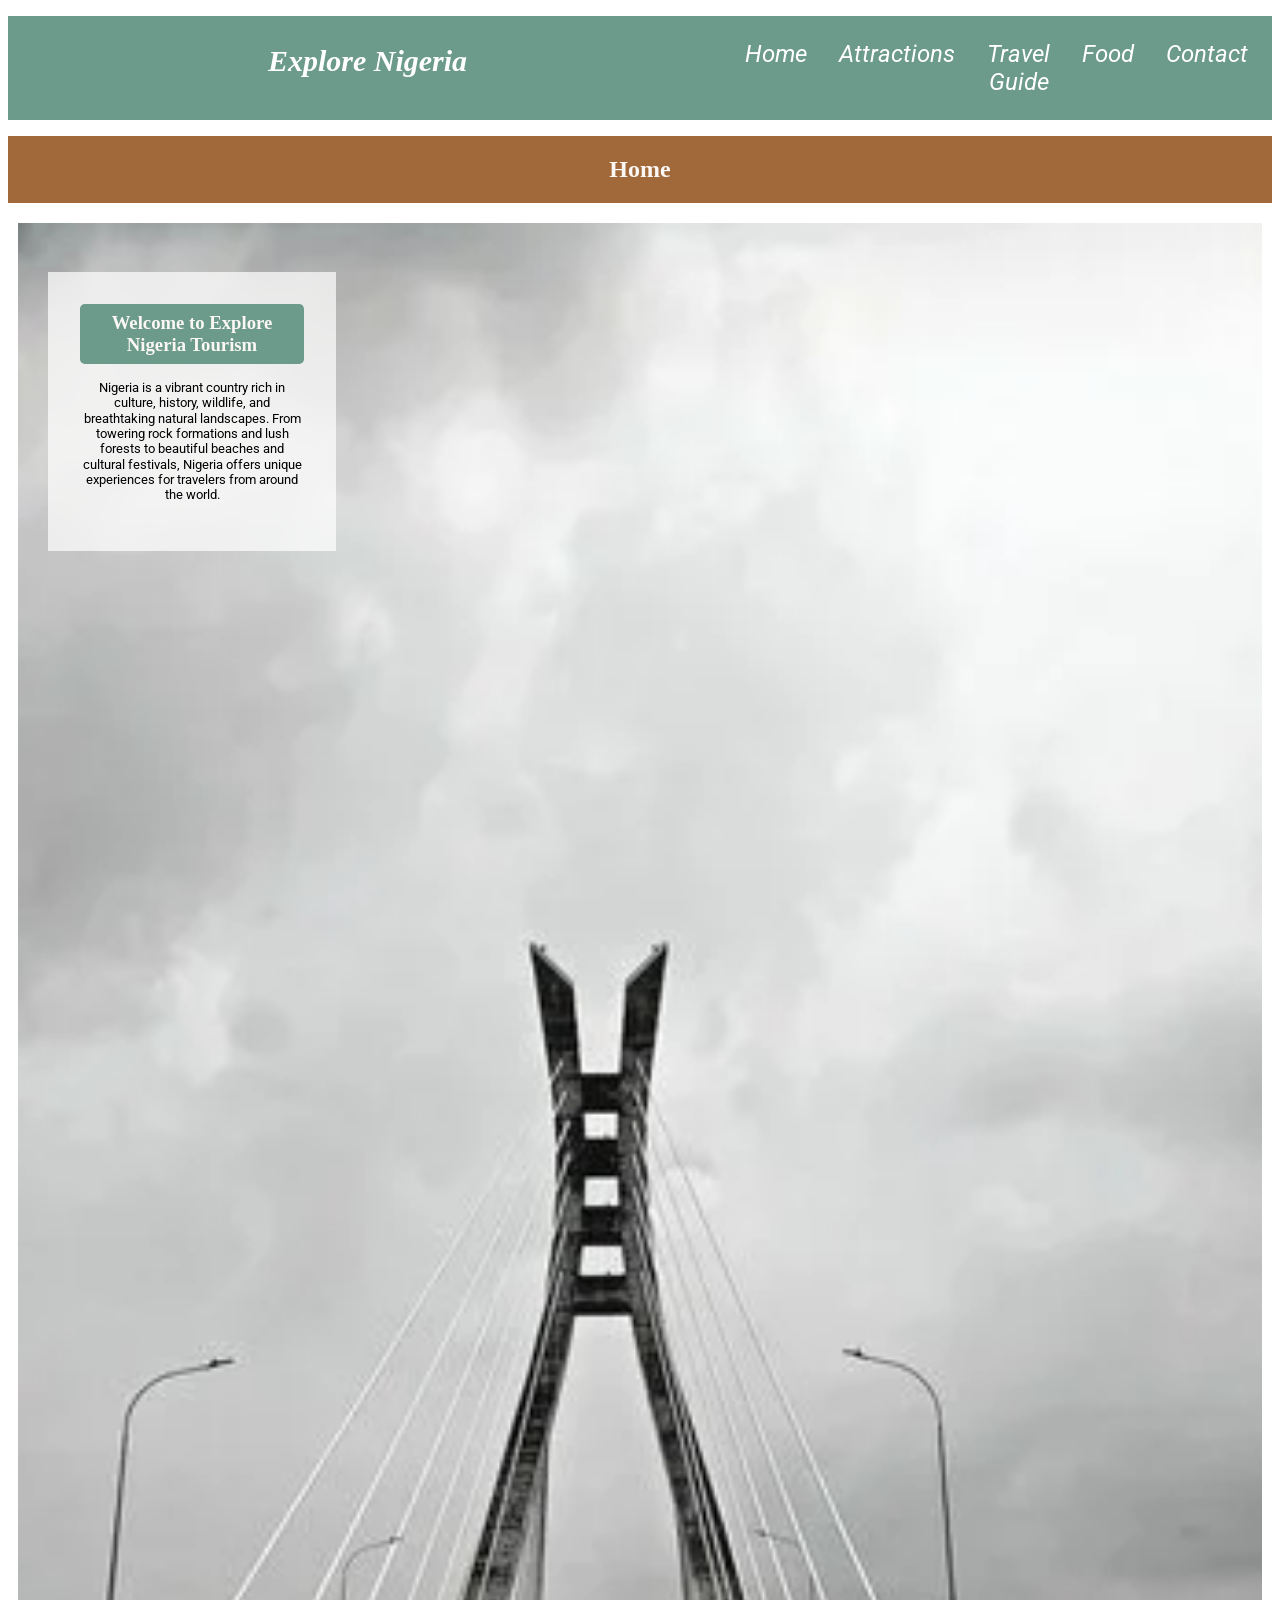
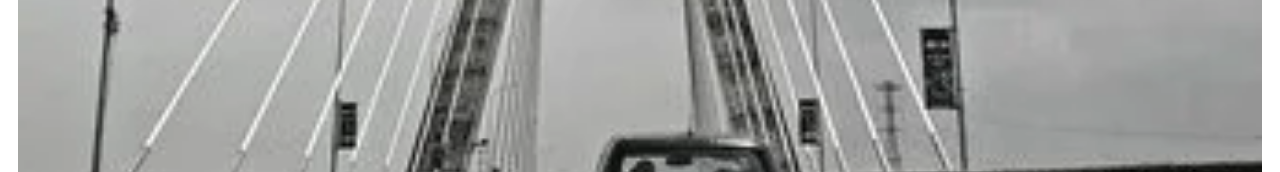
==== project/index.html @ aa7017d0 "project" ====
<!DOCTYPE html>
<html lang="en">
<head>
    <meta charset="UTF-8">
    <meta name="viewport" content="width=device-width, initial-scale=1.0">
    <meta name="description" content="WDD 131 - Dynamic Web Fundamentals, created my Henry Arinze Ohia on the 6th of May. I am developing and improving my web design skills.">
    <meta name="author" content="Henry Arinze Ohia">

    <title>Explore Nigeria</title>

    <link rel="stylesheet" href="styles/explore-nigeria.css">
    <link rel="stylesheet" href="styles/explore-nigeria-large.css">

    <link rel="preconnect" href="https://fonts.googleapis.com">
    <link rel="preconnect" href="https://fonts.gstatic.com" crossorigin>
    <link href="https://fonts.googleapis.com/css2?family=Montserrat:ital,wght@0,100..900;1,100..900&family=Roboto:ital@0;1&display=swap" rel="stylesheet">

    <script src="scripts/explore-nigeria.js" defer></script>
</head>
<body>
    <header>
        <h1 id="course-title">Explore Nigeria</h1>
        <button type="button" id="menu" aria-label="button"></button>
        <nav>
            <ul class="navigation">
                <li><a href="index.html">Home</a></li>
                <li><a href="attractions.html">Attractions</a></li>
                <li><a href="travel-guide.html">Travel Guide</a></li>
                <li><a href="food.html">Food</a></li>
                <li><a href="contact.html">Contact</a></li>
            </ul>
        </nav>
    </header>

    <main class="home">
        <h2>Home</h2>
        <div class="hero">
            <picture>
                <source media="(min-width: 900px)" srcset="images/hero-large2.webp">
                <source media="(min-width: 750px)" srcset="images/hero-large.webp">
                <img src="images/hero-small.webp" alt="Small hero image" width="600" height="800">
            </picture>
        </div>
        <div class="welcome">
            <h3>Welcome to Explore Nigeria Tourism</h3>

            <p> Nigeria is a vibrant country rich in culture, history, wildlife, and breathtaking natural landscapes. From towering rock formations and lush forests to beautiful beaches and cultural festivals, Nigeria offers unique experiences for travelers from around the world. 
            </p> 
            <!-- <p>
                Explore famous tourist destinations, discover hidden gems, and learn about the diverse traditions that make Nigeria one of Africa's most fascinating travel destinations. Whether you're an adventure seeker, a culture enthusiast, or simply looking for a memorable getaway, Nigeria has something to offer everyone.
            </p> -->
        </div>
        
        
        <div class="cards"> 
            <div class="featured">
                <h3>Featured Attractions</h3>
                <a href="attractions.html" class="cta-btn"> Explore Attractions </a>
            </div>
            <article class="card"> 
                <img src="images/olumo-rock.jpg" alt="Olumo Rock" loading="lazy"> 
                <h3>Olumo Rock</h3> 
                <p> Located in Abeokuta, Ogun State, Olumo Rock is one of Nigeria's most famous historical landmarks. It served as a natural fortress for the Egba people during intertribal wars and offers spectacular views of the city. </p> 
            </article> 
            <article class="card"> 
                <img src="images/lcc-img.jpg" alt="Lekki Conservation Centre" loading="lazy"> 
                <h3>Lekki Conservation Centre</h3> 
                <p> Situated in Lagos, this nature reserve is home to Africa's longest canopy walkway. Visitors can enjoy wildlife viewing, nature trails, and a peaceful escape from city life. </p> 
            </article> 
            <article class="card"> 
                <img src="images/500px-Yankari_Entry_Gate.jpg" alt="Yankari National Park" loading="lazy"> 
                <h3>Yankari National Park</h3> 
                <p> Located in Bauchi State, Yankari National Park is Nigeria's premier wildlife destination. Visitors can see elephants, baboons, antelopes, and relax in the famous Wikki Warm Springs. </p> 
            </article>
        </div> 

    </main>
        
    <footer>
        <p>&copy; <span id="currentyear"></span> | Henry Arinze Ohia | Lagos, Nigeria</p>
        <p id="lastModified"></p>
        <p id="currentDate"></p>
        <p id="reviewCount"></p>

    </footer>
</body>
</html>
---- project/styles/explore-nigeria.css ----
:root {
    --primary-color: #6c9a8b;
    --secondary-color: #fbf7f4;
    --accent-color: #e8998d;
    --accent-color2: #a1683a;
    --accent-color3: #eed2cc;

    --heading-font: 'Merriweather', serif;
    --body-font: 'Roboto', sans-serif;
}

* {
	margin: 0;
	padding: 0;
	box-sizing: border-box;
}

body{
    font-family: var(--body-font);
    font-weight: 400;
    margin: 0.5rem;
} 

h1, h2, h3{
    font-family: var(--heading-font);
}


header h1{
    display: block;
    /* background-color: #a2999e; */
    text-align: center;
    padding: 20px;
    font-size: 30px;
    font-weight: 900;
}

h2{
    display: block;
    background: var(--accent-color2);
    color: var(--secondary-color);
    text-align: center;
    padding: 20px;
    font-weight: 900;
}

.featured{
    max-width:1200px;
    margin:3rem auto;
    padding:1rem;
}
.featured h3{
    text-align:left;
    margin-bottom:2rem;
    margin: 10px;
    color:var(--primary-color);
}
/* small view navigation */
#menu {
	font-size: 2rem;
	border: 0;
	background: none;
	color: var(--secondary-color);
	position: absolute;
	top: 3rem;
	right: 2rem;
}

#menu::before {
	content: "☰";
}

#menu.open::before {
	content: "❌";
}

.navigation {
	display: flex;
	flex-direction: column;
	justify-content: space-around;
	list-style: none;
    
}

.navigation a {
	display: none;
	padding: 1rem;
	text-align: center;
	text-decoration: none;
    color: var(--accent2-color);
    font-size: larger;
}

/* when the button is clicked - the open class is toggled (added/removed) */
.open a {
	display: block;
}

a:hover{
    cursor: pointer;
    color: red;
}


/* Header and Footer */
header, footer{
    background-color: var(--primary-color);
    margin: 5px;
    padding: 0.5rem;
    color: #fff;
    
}
footer p{
    text-align: center;
    justify-content: space-around;
    
}
header, main, footer{
    /* max-width: 640px; */
    margin: 1rem auto;
    /* padding: 20px; */
    /* border: 1px solid #cfd8dc; */
}

/* main */
main { 
  /* max-width: 800px; */
  margin: 0 auto;
}


/* Hero Image */
.hero {
    margin: 10px;
}
figure{
    display: grid;
    grid-template-columns: 1fr;
    grid-gap: 20px;
    margin: 20px;
}
figure img {
    width: 100%;
    height: auto;
}
figcaption {
    margin-top: 0.5rem;
    font-weight: bold;
    text-align: center;
    color: var(--secondary-color);
}

img {
    width: 100%;
    display: block;
    margin: 0 auto;
}


.welcome{
    text-align:center;
    max-width:900px;
    margin:2rem auto;
    padding:2rem;
}

.welcome h3{
    background:var(--primary-color);
    color: var(--secondary-color);
    margin-bottom:1rem;
    border-radius: .5rem;
    padding: .5rem;
}

.welcome p{
    margin-bottom:1rem;
    line-height:1.8;
}

.cta-btn{
    display:inline-block;
    margin-top:1rem;
    padding:1rem 2rem;
    background:var(--primary-color);
    color:white;
    text-decoration:none;
    border-radius:8px;
    transition:.3s;
}

.cta-btn:hover{
    background: var(--accent-color2);
}

.cards{
    display:grid;
    grid-template-columns:
    repeat(auto-fit,minmax(300px,1fr));
    gap:2rem;
}

.card{
    background: var(--secondary-color);
    border-radius:12px;
    overflow:hidden;
    box-shadow:0 4px 12px rgba(0,0,0,.1);
    padding: 1rem;
}

.card img{
    width:100%;
    height:220px;
    object-fit:cover;
}

.card h3{
    padding:1rem 1rem .5rem;
    color:var(--accent-color2);
}

.card p{
    padding:0 1rem 1rem;
    line-height:1.6;
}


/* ================ page 2 ====================================== */

.featured{
    max-width:1200px;
    margin:3rem auto;
    padding:1rem;
}

#featuredAttraction{
    display:grid;
    grid-template-columns:
    repeat(auto-fit,minmax(300px,1fr));

    gap:2rem;

    max-width:1200px;

    margin:auto;
}



/*================== Page 3 ========================== */

/* FAQ */

.faq{

    margin-top:3rem;

}

.faq h3{

    text-align:center;

    margin-bottom:2rem;

}

.faq-item{

    margin-bottom:1rem;

}

.guide-section{

    background:var(--accent-color3);

    padding:1.5rem;

    margin:1.5rem 0;

    border-radius:12px;

    box-shadow:0 2px 8px rgba(0,0,0,.1);

}

.guide-section h3{

    color:#6C9A8B;

    margin-bottom:.5rem;

}

.question{

    width:100%;

    text-align:left;

    padding:1rem;

    border:none;

    background:var(--accent-color3);

    color:#000;

    font-size:1rem;

    cursor:pointer;

    border-radius:8px;

}

.question:hover{

    background:var(--accent-color);

}

.answer{

    display:none;

    background:#fff;

    padding:1rem;

    border:1px solid #ddd;

    border-top:none;

    border-radius:0 0 8px 8px;

}

/* Food ===================== */

#food-container{
    display:grid;
    grid-template-columns:
    repeat(auto-fit, minmax(250px, 1fr));

    gap:2rem;

    max-width:1200px;

    margin:auto;
}
.card{
    background:white;
    border-radius:12px;
    overflow:hidden;
    box-shadow:0 3px 10px rgba(0,0,0,0.1);
    transition:.3s;
}

.card:hover{
    transform:translateY(-5px);
}

.card img{
    width:100%;
    height:200px;
    object-fit:cover;
}
.card h3{
    color:#6C9A8B;
    padding:1rem;
}
h3{

    color:#6C9A8B;
    text-align: center;
    margin-bottom:.5rem;

}

.card p{
    padding:0 1rem 1rem;
    line-height:1.5;
}



/* Form */

form{
    max-width:700px;
    margin:auto;
    background:var(--accent-color3);
    padding:2rem;
    margin: 1rem auto;
    border-radius:12px;
    box-shadow:0 2px 10px rgba(0,0,0,0.1);
}

/* ---------- SECTION GROUPING ---------- */
fieldset{
    border:none;
    margin-bottom:1rem;
}
/* ---------- LABELS ---------- */
label{
    display:block;
    margin:.5rem 0;
    font-weight:600;
}

/* ---------- INPUTS ---------- */
input, select, textarea{
    width:100%;
    padding:.8rem;
    margin-bottom:1rem;
    border:1px solid #ccc;
    border-radius:8px;
    font-size:1rem;
    /* border-radius: var(--radius); */
    /* transition:.25s; */
}

input[type="radio"],
input[type="checkbox"]{
    width:auto;
    margin-right:.5rem;
}

/* ---------- BUTTON ---------- */

input[type="submit"]{

    background: var(--accent-color);

    /* color:white; */

    border:none;

    padding:1rem;

    font-size:1rem;

    font-weight:700;

    cursor:pointer;

    transition:.3s;

}

input[type="submit"]:hover{

    background:

    var(--accent-color2);

    transform:
    translateY(-2px);

}

/* ---------- FORM CARD ---------- */




/* ---------- FOCUS ---------- */

input:focus,
select:focus,
textarea:focus{

    outline:none;

    border-color: var(--primary);

    box-shadow: 0 0 0 4px rgba(108,154,139,.15);

}


/* ---------- TEXTAREA ---------- */

textarea{

    min-height:160px;

    resize:vertical;

    /* background: #999; */

}


/* ---------- STARS ---------- */

input[type="radio"] {
	display: none;
	position: relative;
	caret-color: rgba(0, 0, 0, 0);
}

.stars {
	display: flex;
	flex-direction: row-reverse;
	justify-content: left;
}

.stars > label {
	color: var(--accent-color2);
	width: 30px;
	height: 30px;
	font-size: 2rem;
	margin-left: 5px;
	display: flex;
	align-items: center;
	caret-color: rgba(0, 0, 0, 0); /* remove blinking cursor*/
}

.stars > label:hover {
	color: #000;
}

.stars > label::before {
	content: "\2606";
}

.stars input:checked ~ label::before {
	content: "\2605";
}


/* ---------- CHECKBOX ---------- */


.checkbox-group {
	align-items: center;
}

.inline {
	display: inline;
}

/* ---------- PLACEHOLDER ---------- */

::placeholder{

    color:#999;

}

/* ---------- REQUIRED ---------- */

label::after{

    content:"";

}

label.required::after{

    content:" *";

    color:red;

}



/* Attraction --------------------- */
#featuredAttraction {
    display: grid;
    grid-template-columns:
        repeat(auto-fit, minmax(300px, 1fr));

    gap: 1.5rem;
    max-width: 1200px;
    margin: 0 auto;
}

.card {
    background: #fff;
    border-radius: 10px;
    overflow: hidden;
    box-shadow: 0 2px 8px rgba(0,0,0,.15);
    padding-bottom: 1rem;
}

.card img {
    width: 100%;
    height: 220px;
    object-fit: cover;
}

.card h2 {
    margin: 1rem;
    color: #6C9A8B;
}

.card p {
    margin: .5rem 1rem;
}
---- project/styles/explore-nigeria-large.css ----
@media screen and (min-width: 32em) {

     header{
        display: grid;
        grid-template-columns:repeat(3, 1fr);
        grid-gap: 10px;
    }
    h1{
        grid-column: 1/2;
    }

	#menu {
		display: none; /* hide hamburger button */
	}
    nav{
        grid-column: 3/4;
    }

	.navigation {
		flex-direction: row;
	}

	.navigation a {
		display: flex;
		flex: 1 1 100%;
        font-size: 1.5rem;

	}

    h1 {
		font-size: 2.5rem;
		margin-left: 0;
		text-align: center;
        grid-column: 1/3;
        padding: 10px;
	}
    header{
            font-style: oblique;
        }



    .home{
        display: grid;
        grid-template-columns: repeat(3, 1fr);
        grid-gap: 10px;

    }
    .hero{
        grid-column: 1/4;
        position: relative;
    }
    .hero img {
        width: 100%;
        height: auto;
        display: block;
    }
    h2 {
        grid-column: 1/4;
        width: 100%;
    }
    .cards{
        grid-column: 1/4;
        display: grid;
        grid-template-columns: repeat(3, 1fr);
        gap: 10px;
    }
    .featured {
        grid-column: 1/4;
    }


    .welcome{
        position: absolute;
        top: 15em;
        left: 3rem;
        width: 18rem;
        background-color: rgba(255, 255, 255, 0.7);
        backdrop-filter: blur(7px);
    }

    .welcome h3{
        margin-bottom:1rem;
        border-radius: .3rem;
        padding: .5rem;
    }

    .welcome p{
        margin-bottom:1rem;
        line-height:1.2;
        font-size: .8rem;
    }


}
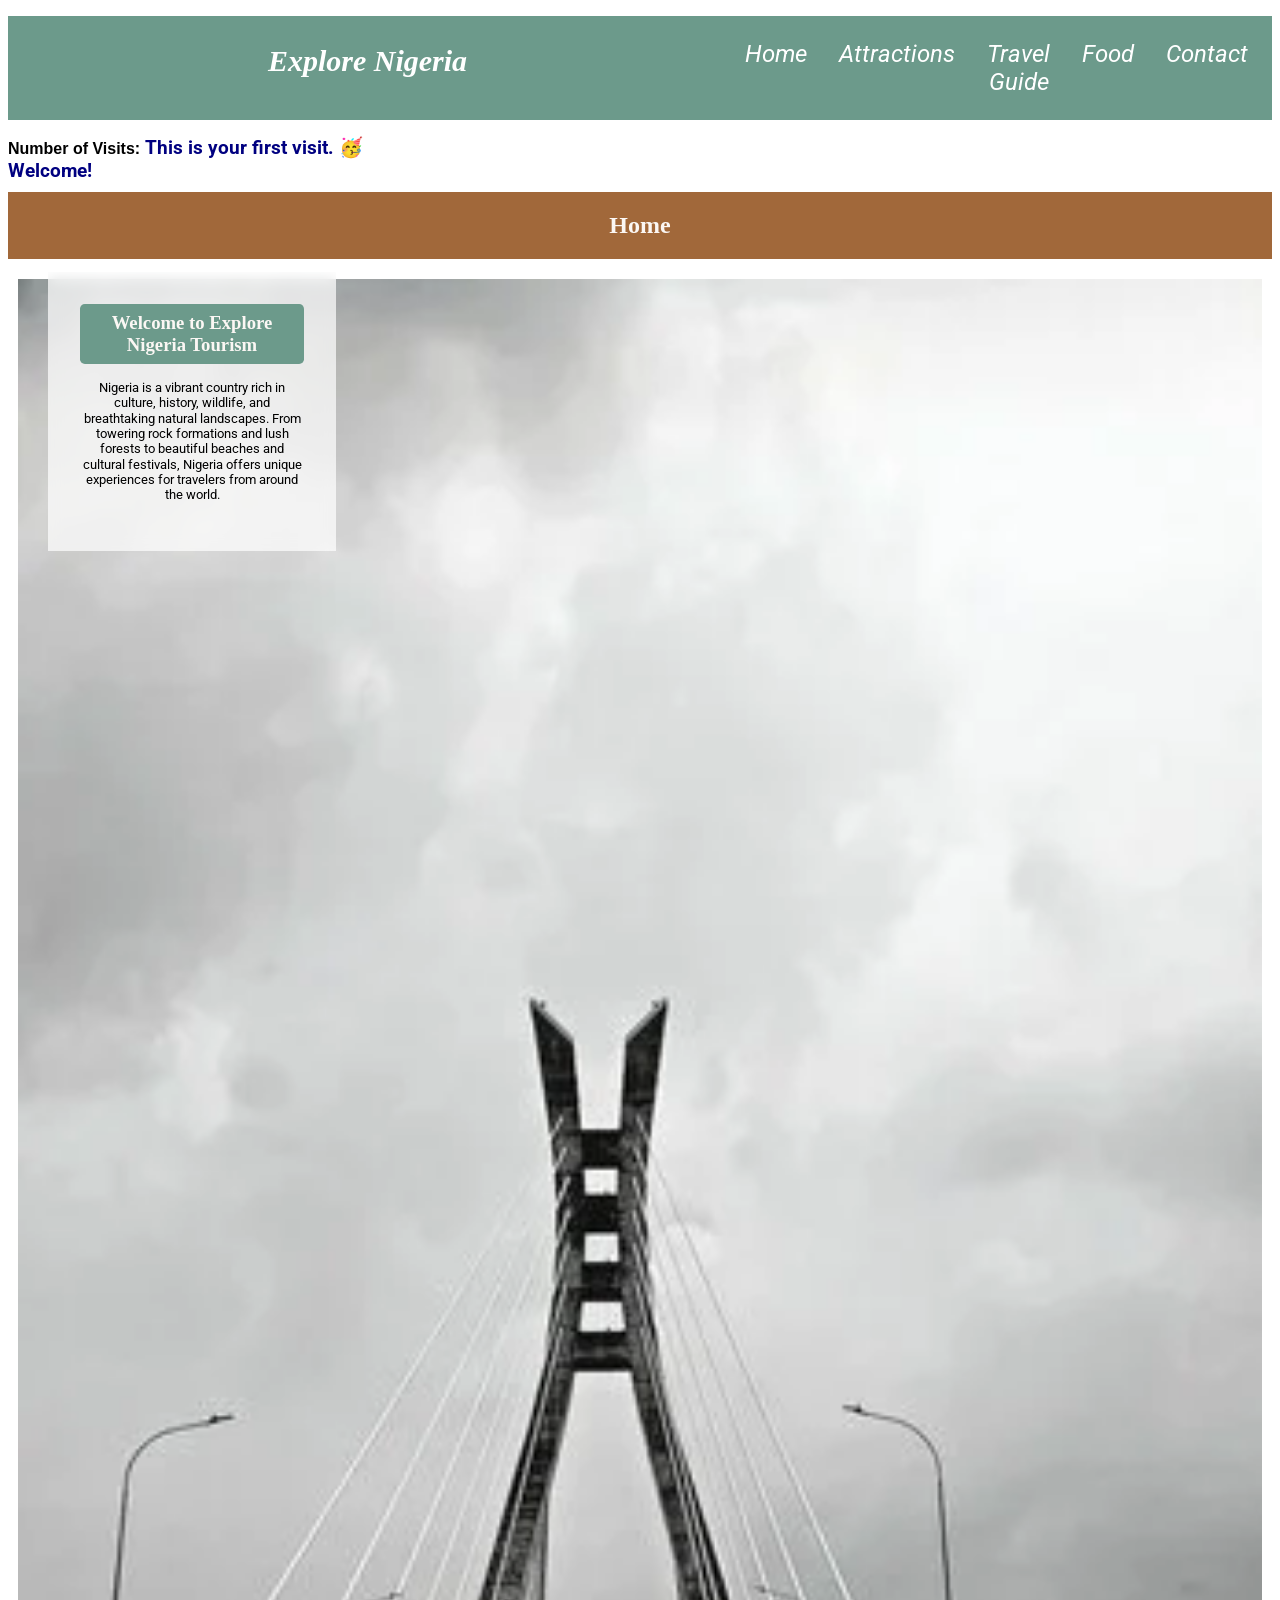
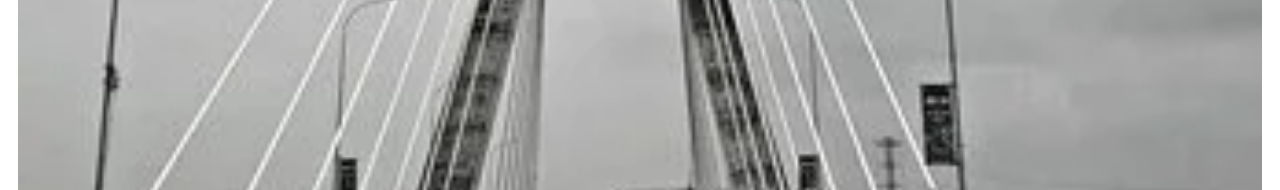
==== commit 14532a4b: "project" ====
--- a/project/index.html
+++ b/project/index.html
@@ -30,9 +30,11 @@
                 <li><a href="contact.html">Contact</a></li>
             </ul>
         </nav>
+        
     </header>
 
     <main class="home">
+        <p><span class="label">Number of Visits: </span><span class="visits"></span></p>
         <h2>Home</h2>
         <div class="hero">
             <picture>
@@ -80,7 +82,7 @@
         <p>&copy; <span id="currentyear"></span> | Henry Arinze Ohia | Lagos, Nigeria</p>
         <p id="lastModified"></p>
         <p id="currentDate"></p>
-        <p id="reviewCount"></p>
+        
 
     </footer>
 </body>
--- a/project/styles/explore-nigeria.css
+++ b/project/styles/explore-nigeria.css
@@ -127,7 +127,16 @@
   /* max-width: 800px; */
   margin: 0 auto;
 }
-
+.label {
+	font-family: Arial, sans-serif;
+	font-weight: 700;
+}
+
+.visits {
+	color: navy;
+	font-weight: bolder;
+	font-size: larger;
+}
 
 /* Hero Image */
 .hero {
@@ -236,12 +245,11 @@
     display:grid;
     grid-template-columns:
     repeat(auto-fit,minmax(300px,1fr));
-
     gap:2rem;
-
     max-width:1200px;
-
     margin:auto;
+    padding: 20px;
+
 }
 
 
@@ -382,7 +390,25 @@
     padding:0 1rem 1rem;
     line-height:1.5;
 }
-
+.intro{
+    text-align:center;
+    max-width:900px;
+    margin:2rem auto;
+    padding:2rem;
+}
+
+.intro h3{
+    background:var(--primary-color);
+    color: var(--secondary-color);
+    margin-bottom:1rem;
+    border-radius: .5rem;
+    padding: .5rem;
+}
+
+.intro p{
+    margin-bottom:1rem;
+    line-height:1.8;
+}
 
 
 /* Form */
